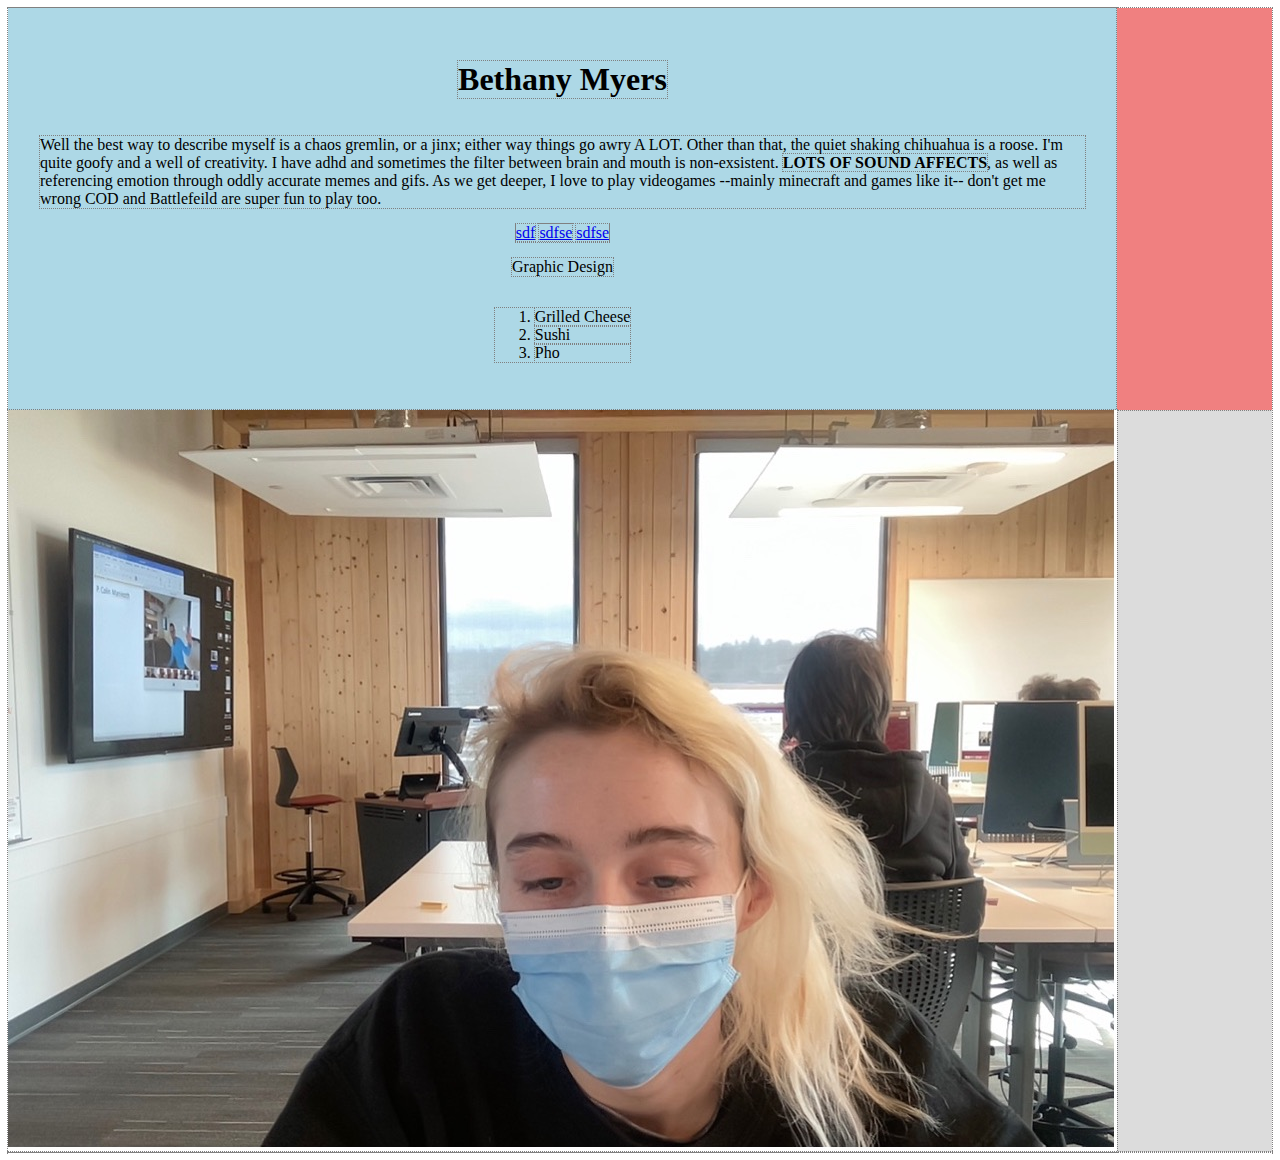
==== mysite-bb/index.html @ 479f6d65 "Moved Project To A Root Folder, and linked css, and updated bio." ====
<!DOCTYPE html>
<html lang="en">
<head>
    <meta charset="UTF-8">
    <meta name="viewport" content="width=device-width, initial-scale=1.0">
    

    <title>Bethany Myers | Personal Website</title>

    <!-- Style Link -->
    <link rel="stylesheet" href="style.css">

    <!-- FAVICONS -->
    <link rel="apple-touch-icon" sizes="180x180" href="/favicons/apple-touch-icon.png">
    <link rel="icon" type="image/png" sizes="32x32" href="/favicons/favicon-32x32.png">
    <link rel="icon" type="image/png" sizes="16x16" href="/favicons/favicon-16x16.png">
    <link rel="manifest" href="mysite-bb/favicons/site.webmanifest"> 
  </head>



<body>
    
    <main>
        <!--  Coloum 1  -->
        <article>
          <h1>Bethany Myers</h1>
          <p>Well the best way to describe myself is a chaos gremlin, or a jinx;
             either way things go awry A LOT. Other than that, the quiet shaking chihuahua is a 
             roose. I'm quite goofy and a well of creativity. I have adhd and sometimes the filter between brain 
             and mouth is non-exsistent. <strong>LOTS OF SOUND AFFECTS</strong>, as well as referencing emotion through
             oddly accurate memes and gifs. As we get deeper, I love to play videogames --mainly minecraft and games like it--
             don't get me wrong COD and Battlefeild are super fun to play too. </p>
          
          <nav>
             <a href="#">sdf</a>
             <a href="#">sdfse</a>
             <a href="#">sdfse</a>
          </nav>
          <p> Graphic Design</p>
         <ol>
            <li>Grilled Cheese</li>
            <li>Sushi</li>
            <li>Pho</li>
         </ol>
        </article>
      <!--  Column 2  -->
        <aside></aside>
          <img src="me.jpg" alt="Mean bean">
        </aside>
        
        
      </main>
    
</body>
<!-- For Socials and Adtional -->
<footer>


</footer>
</html>
---- mysite-bb/style.css ----
/* Diagnostic Styling */
* {
    outline: 1px dotted gray;
  }
  
  main {
    background: gainsboro;
  
    /*  make two colums  */
    display: grid;
    grid-template-columns: repeat(2, 1fr); /* 1fr 1fr */
  }
  
  article {
    background: lightblue;
    padding: 2em;
  
    /*  vert center. horiz center.  */
    display: flex;
    flex-direction: column;
    justify-content: center;
    align-items: center;
  }
  
  aside {
    background: lightcoral;
  }
  
  aside img {
    /* fit image to container */
    display: block;
    max-width: 100%;
  
    /* full height image. Fit to container. no stretching. */
    height: 100vh;
    object-fit: cover;
  }

  nav{
    display: block;
  }
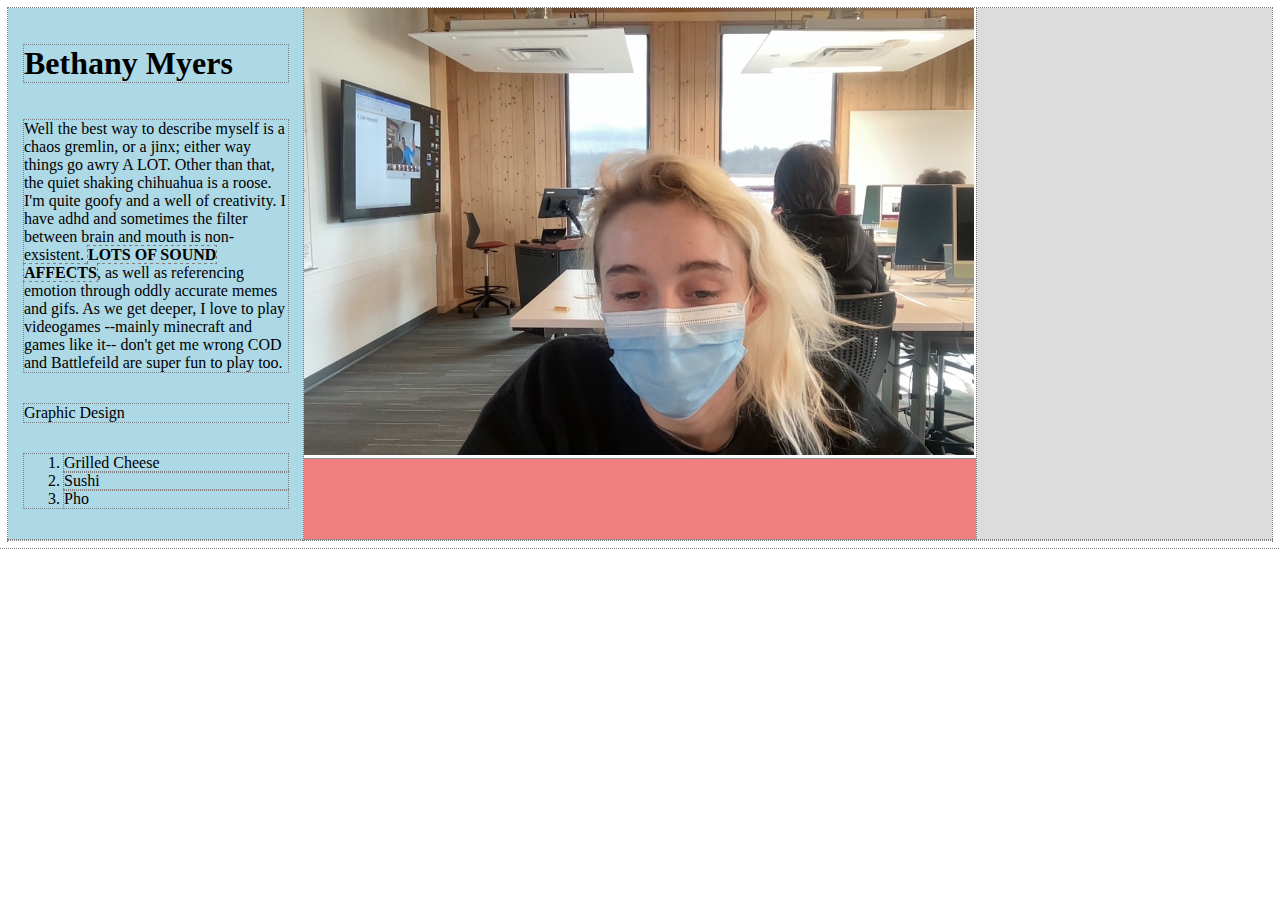
==== commit 209c5c9a: "Messed around with fames" ====
--- a/mysite-bb/index.html
+++ b/mysite-bb/index.html
@@ -25,6 +25,7 @@
         <!--  Coloum 1  -->
         <article>
           <h1>Bethany Myers</h1>
+          
           <p>Well the best way to describe myself is a chaos gremlin, or a jinx;
              either way things go awry A LOT. Other than that, the quiet shaking chihuahua is a 
              roose. I'm quite goofy and a well of creativity. I have adhd and sometimes the filter between brain 
@@ -32,20 +33,16 @@
              oddly accurate memes and gifs. As we get deeper, I love to play videogames --mainly minecraft and games like it--
              don't get me wrong COD and Battlefeild are super fun to play too. </p>
           
-          <nav>
-             <a href="#">sdf</a>
-             <a href="#">sdfse</a>
-             <a href="#">sdfse</a>
-          </nav>
           <p> Graphic Design</p>
-         <ol>
+         
+          <ol>
             <li>Grilled Cheese</li>
             <li>Sushi</li>
             <li>Pho</li>
          </ol>
         </article>
       <!--  Column 2  -->
-        <aside></aside>
+        <aside>
           <img src="me.jpg" alt="Mean bean">
         </aside>
         
--- a/mysite-bb/style.css
+++ b/mysite-bb/style.css
@@ -8,18 +8,19 @@
   
     /*  make two colums  */
     display: grid;
-    grid-template-columns: repeat(2, 1fr); /* 1fr 1fr */
+    grid-template-columns: repeat(3, 1fr); /* 1fr 1fr */
   }
   
   article {
     background: lightblue;
-    padding: 2em;
+    padding: 1em;
   
     /*  vert center. horiz center.  */
     display: flex;
     flex-direction: column;
-    justify-content: center;
-    align-items: center;
+    justify-content: left;
+    align-items: left;
+    max-width: 100vh;
   }
   
   aside {
@@ -29,13 +30,13 @@
   aside img {
     /* fit image to container */
     display: block;
-    max-width: 100%;
   
     /* full height image. Fit to container. no stretching. */
-    height: 100vh;
+    height: 50vh;
     object-fit: cover;
   }
 
   nav{
     display: block;
-  }+  }
+
